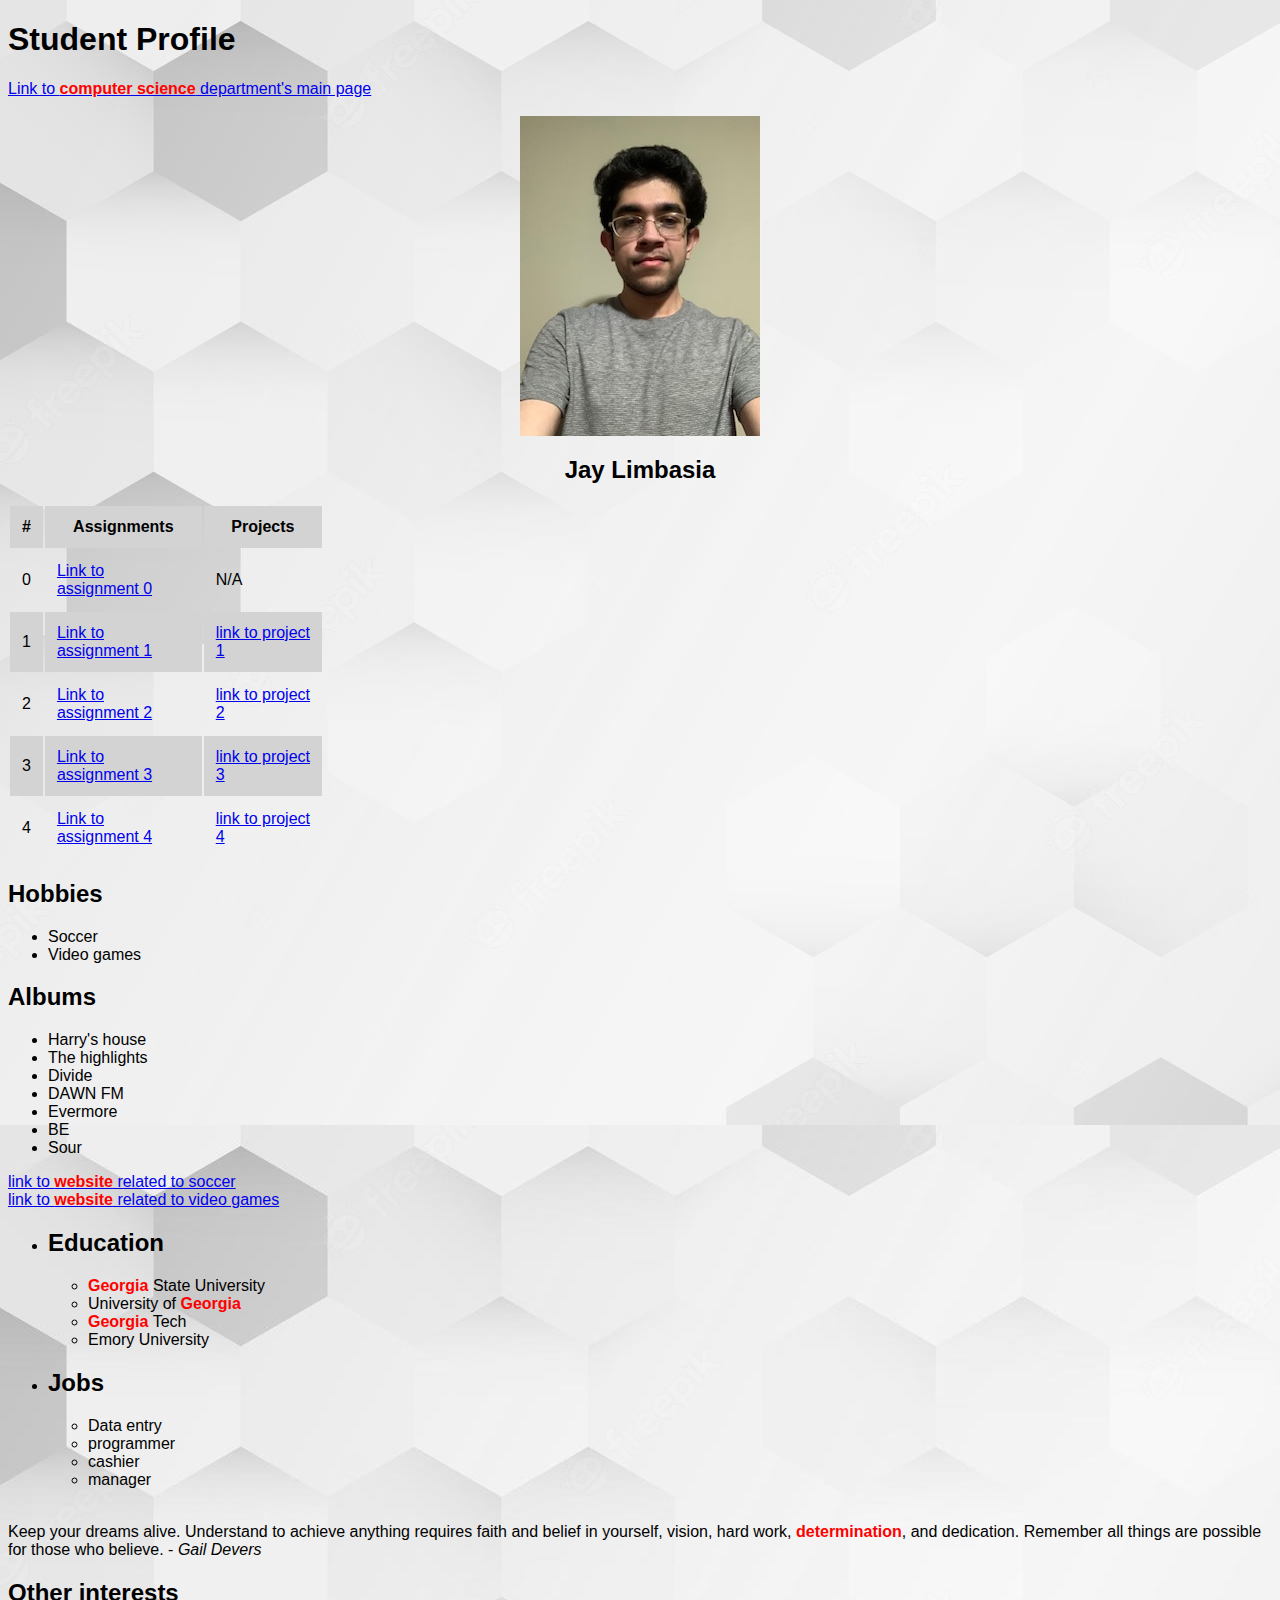
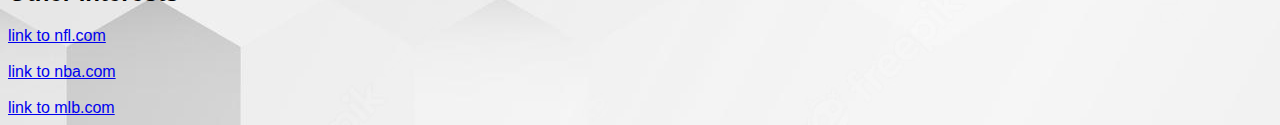
==== index.html @ ad3fa880 "Add files via upload" ====
<!DOCTYPE html>
<html>
<head>
	<meta charset="utf-8">
	<meta name="viewport" content="width=device-width, initial-scale=1">
	<title>Student Portfolio</title>
	<link rel="stylesheet" href="style.css">
</head>
<body>
	<h1>Student Profile</h1>
	<a href="http://www.cs.gsu.edu/">Link to <span>computer science</span> department's main page</a><br><br>
	<img src="image_of_self.jpg" alt="no image found">
	<h2 id="my_name">Jay Limbasia</h2>
	<table>
		<tr>
			<th>#</th>
			<th>Assignments</th>
			<th>Projects</th>
		</tr>
		
		<tr>
			<td>0</td>
		<td>
			<a href="assignment0.html">Link to assignment 0</a>
		</td>
			
			<td>N/A</td>
		</tr>
		<tr>
			<td>1</td>
			<td><a href="index.html">Link to assignment 1</a></td>
			<td><a href="proj1.html">link to project 1</a></td>
		</tr>

			<tr>
			<td>2</td>
			<td><a href="dummy_assignment2.html">Link to assignment 2</a></td>
			<td><a href="proj2.html">link to project 2</a></td>
		</tr>

			<tr>
			<td>3</td>
			<td><a href="dummy_assignment3.html">Link to assignment 3</a></td>
			<td><a href="proj3.html">link to project 3</a></td>
		</tr>

			<tr>
			<td>4</td>
			<td><a href="dummy_assignment4.html">Link to assignment 4</a></td>
			<td><a href="proj4.html">link to project 4</a></td>
		</tr>

	</table>

	<h2>Hobbies</h2>
	
	<ul>
		<li>Soccer</li>
		<li>Video games</li>
	</ul>

	<h2>Albums</h2>
	<ul>
		<li>Harry's house</li>
		<li>The highlights</li>
		<li>Divide</li>
		<li>DAWN FM</li>
		<li>Evermore</li>
		<li>BE</li>
		<li>Sour</li>
	</ul>
	<a href="https://www.premierleague.com/">link to <span>website</span> related to soccer</a><br>
	<a href="https://www.xbox.com/en-US">link to <span>website</span> related to video games</a><br>

	<ul>
		<li>
			<h2>Education</h2>
			<ul>
				<li><span>Georgia</span> State University</li>
				<li>University of <span>Georgia</span></li>
				<li><span>Georgia</span> Tech</li>
				<li>Emory University</li>
			</ul>
		</li>
		
		<li>
			<h2>Jobs</h2>
			<ul>
				<li>Data entry</li>
				<li>programmer</li>
				<li>cashier</li>
				<li>manager</li>
			</ul>
		</li>

	</ul><br>
	<div>Keep your dreams alive. Understand to achieve anything requires faith and belief in yourself, vision, hard work, 
		<span>determination</span>, and dedication. Remember all things are possible for those who believe. - <i>Gail Devers</i> </div>

	<h2>Other interests</h2>
	<a href="https://www.nfl.com/">link to nfl.com</a><br><br>
	<a href="https://www.nba.com/">link to nba.com</a><br><br>
	<a href="https://www.mlb.com/">link to mlb.com</a>
</body>
</html>
---- style.css ----
body{
	font-family: sans-serif;
	background-image: url("background_HW1.jpg");
}

#my_name{
	text-align: center;
}

img{
	display: block;
	margin-left: auto;
	margin-right: auto;
}

table{
	width: 25%;
}

td, th{
	padding: 12px;
}

tr:nth-child(odd){
	background-color: lightgrey;
}

a:hover{
	color: orange;
}

span{
	color: red;
	font-weight: bold;
}
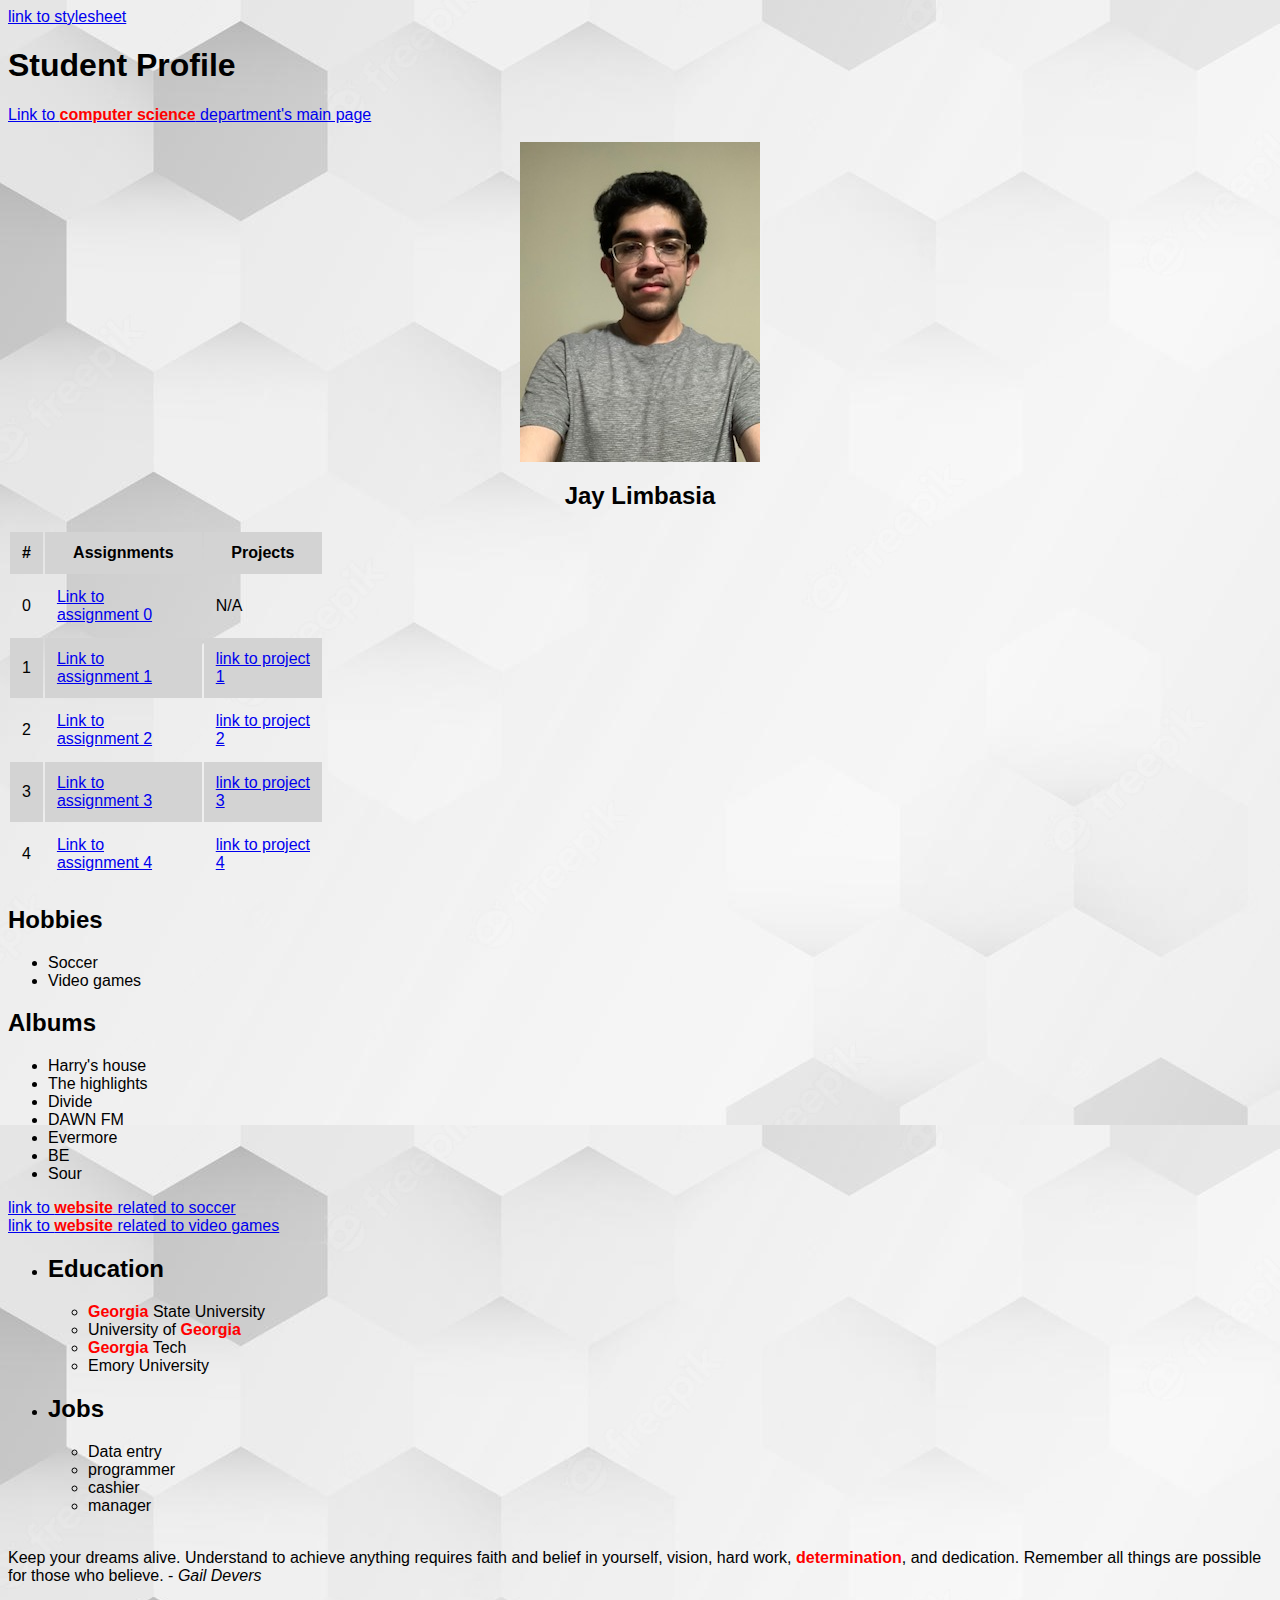
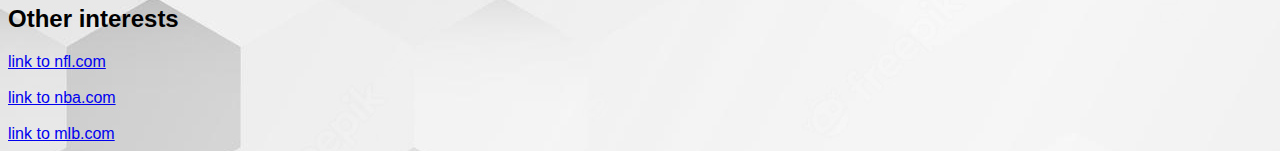
==== commit 2f89abb2: "Add files via upload" ====
--- a/index.html
+++ b/index.html
@@ -7,6 +7,7 @@
 	<link rel="stylesheet" href="style.css">
 </head>
 <body>
+	<a href="style.css">link to stylesheet</a>
 	<h1>Student Profile</h1>
 	<a href="http://www.cs.gsu.edu/">Link to <span>computer science</span> department's main page</a><br><br>
 	<img src="image_of_self.jpg" alt="no image found">
